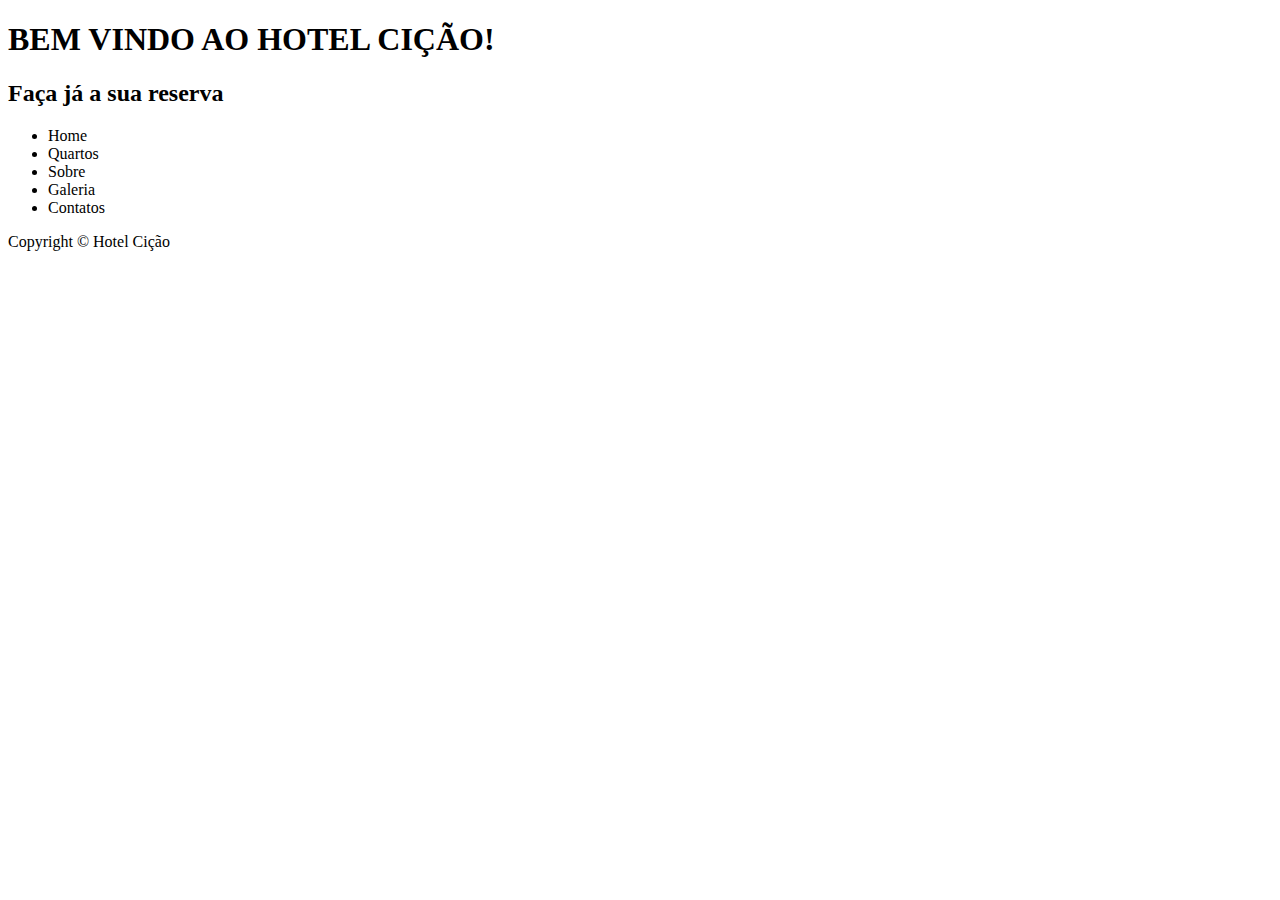
==== Index.html @ dd61d73a "Começado finalmente" ====
<!DOCTYPE html>
<html lang="pt-br">
    <head>
        <meta charset="utf-8"/>
        <title>Hotel Cição</title>
    </head>
    <body>
        <header id="cabecalho">
            <hgroup>
                <h1>BEM VINDO AO HOTEL CIÇÃO!</h1>
                <h2>Faça já a sua reserva</h2>
            </hgroup>
            <nav id="menu">
                <ul>
                    <li>Home</li>
                    <li>Quartos</li>
                    <li>Sobre</li>
                    <li>Galeria</li>
                    <li>Contatos</li>
                </ul>
            </nav>
        </header>
        <footer id="rodape">
            <p>Copyright &copy; Hotel Cição</p>
        </footer>
    </body>
</html>
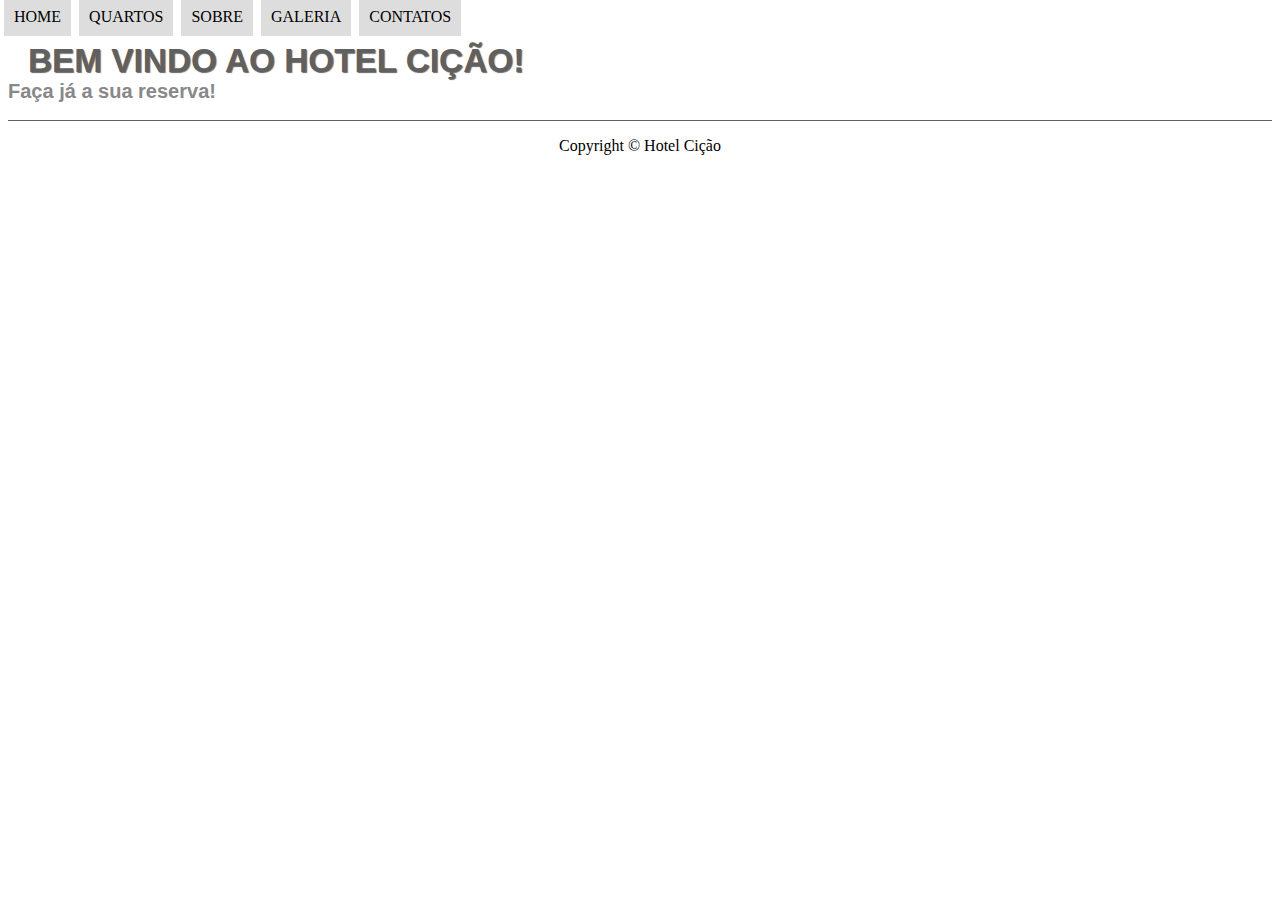
==== commit 06a74180: "Cabeçalho" ====
--- a/Index.html
+++ b/Index.html
@@ -3,20 +3,21 @@
     <head>
         <meta charset="utf-8"/>
         <title>Hotel Cição</title>
+        <link rel="stylesheet" href="css/estilo.css" />
     </head>
     <body>
         <header id="cabecalho">
             <hgroup>
                 <h1>BEM VINDO AO HOTEL CIÇÃO!</h1>
-                <h2>Faça já a sua reserva</h2>
+                <h2>Faça já a sua reserva!</h2>
             </hgroup>
             <nav id="menu">
                 <ul>
-                    <li>Home</li>
-                    <li>Quartos</li>
-                    <li>Sobre</li>
-                    <li>Galeria</li>
-                    <li>Contatos</li>
+                    <li><a href="index.html">Home</a></li>
+                    <li><a href="quartos.html">Quartos</a></li>
+                    <li><a href="sobre.html">Sobre</a></li>
+                    <li><a href="galeria.html">Galeria</a></li>
+                    <li><a href="contatos.html">Contatos</a></li>
                 </ul>
             </nav>
         </header>
--- a/css/estilo.css
+++ b/css/estilo.css
@@ -0,0 +1,57 @@
+@charset "UTF-8";
+
+header#cabecalho h1{
+    font-family: Arial, Helvetica, sans-serif;
+    font-size: 25pt;
+    color: #606060;
+    text-shadow: 1px 1px 1px rgba(0, 0, 0, .6);
+    padding: 20px;
+    margin-bottom: 0px;
+}
+
+header#cabecalho h2{
+    font-family: Arial, Helvetica, sans-serif;
+    color: #888888;
+    font-size: 15pt;
+    padding: 0px;
+    margin-top: -20px;
+}
+
+nav#menu{
+    display: block;
+}
+
+nav#menu ul{
+    list-style: none;
+    text-transform: uppercase;
+    position: absolute;
+    top: -20px;
+    left: -38px;
+}
+
+nav#menu li{
+    display: inline-block;
+    background-color: #dddddd;
+    padding: 10px;
+    margin: 2px;
+    transition: background-color 1s;
+}
+
+nav#menu a{
+    color: #000000;
+    text-decoration: none;
+}
+
+nav#menu a:hover{
+    color: #ffffff;
+    text-decoration: underline;
+}
+
+footer#rodape{
+    clear: both;
+    border-top: 1px solid #606060;
+}
+
+footer#rodape p{
+    text-align: center;
+}